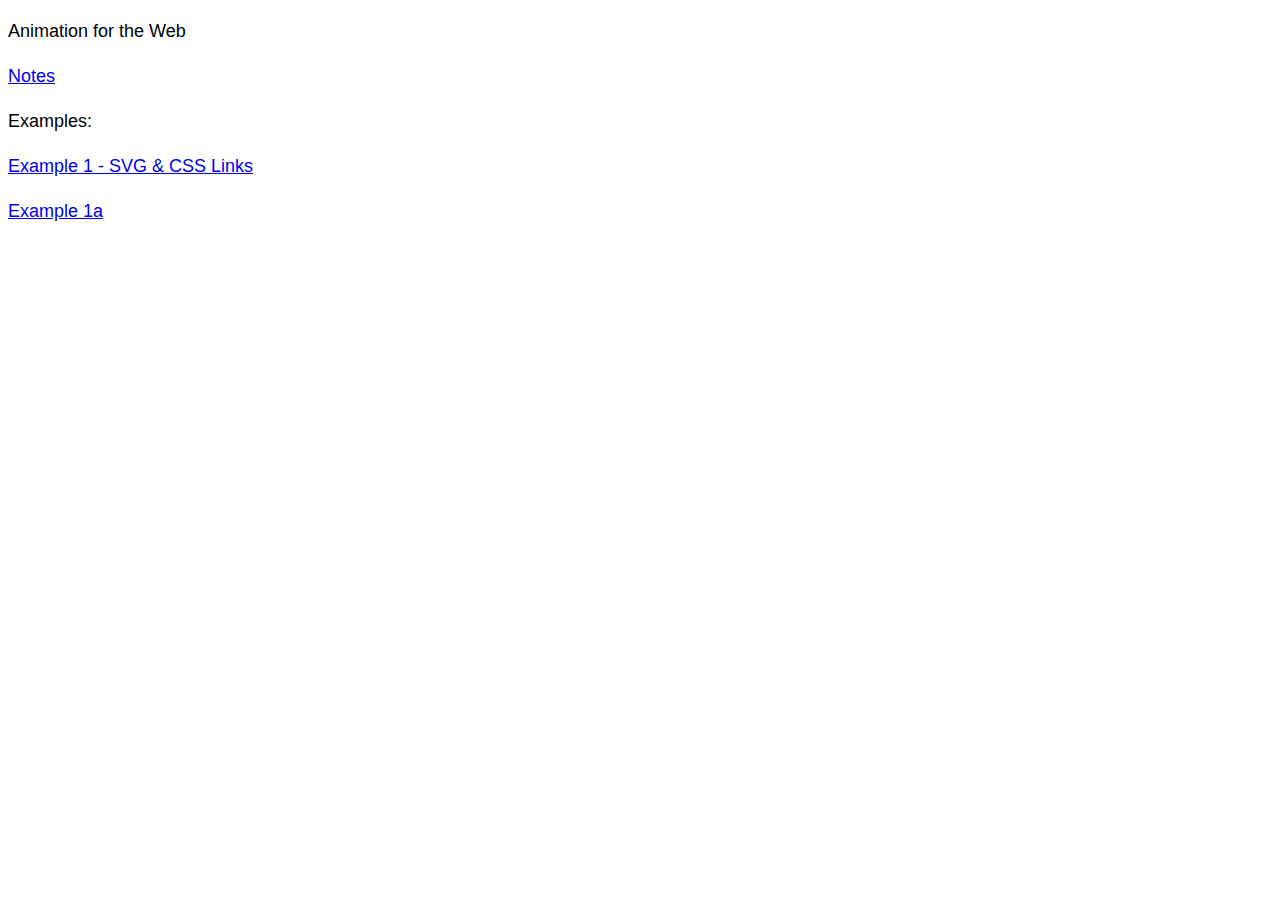
==== index.html @ c45e9151 "done with ex 1" ====
<!doctype html>
<html>
<head>
	<title>Animation for the Web</title>
	<meta charset="utf-8">
	<link rel="stylesheet" type="text/css" href="style.css">
</head>
<body>
	<p>Animation for the Web</p>
	<p><a href="https://github.com/owenroberts/animationfortheweb">Notes</a></p>
	<p>Examples:</p>
	<p><a href="ex1-links/index.html">Example 1 - SVG & CSS Links</a></p>
	<p><a href="ex1-a/index.html">Example 1a</a></p>
</body>
</html>
---- style.css ----
body {
	font-size:18px;
	line-height:1.5;
	font-family:Helvetica, Arial, sans-serif
}
#outer-wrap {
	
}
#inner-wrap {
	
}
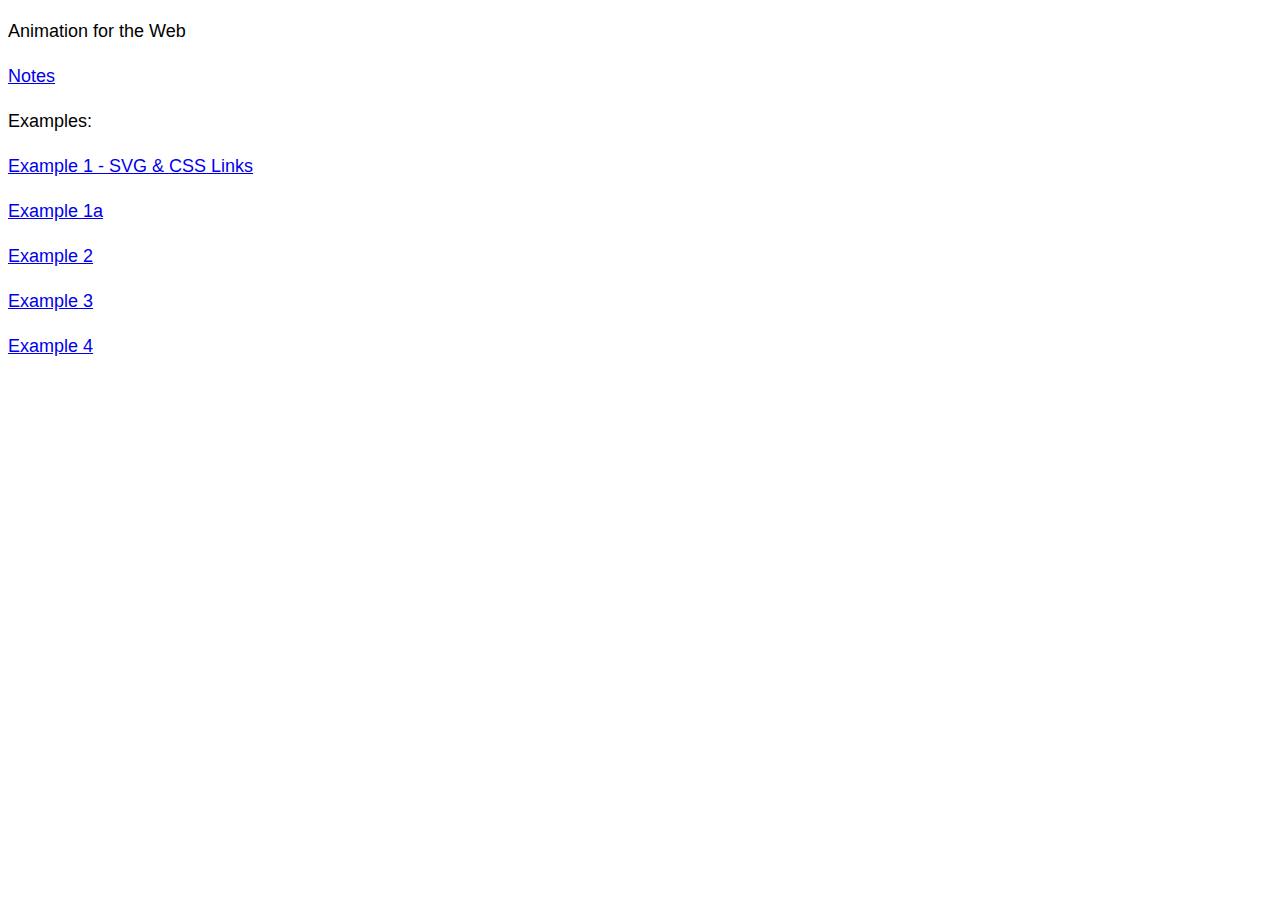
==== commit ba9468ab: "rest of examples" ====
--- a/index.html
+++ b/index.html
@@ -9,7 +9,10 @@
 	<p>Animation for the Web</p>
 	<p><a href="https://github.com/owenroberts/animationfortheweb">Notes</a></p>
 	<p>Examples:</p>
-	<p><a href="ex1-links/index.html">Example 1 - SVG & CSS Links</a></p>
+	<p><a href="ex1/index.html">Example 1 - SVG & CSS Links</a></p>
 	<p><a href="ex1-a/index.html">Example 1a</a></p>
+	<p><a href="ex2/index.html">Example 2</a></p>
+	<p><a href="ex3/index.html">Example 3</a></p>
+	<p><a href="ex4/index.html">Example 4</a></p>
 </body>
 </html>